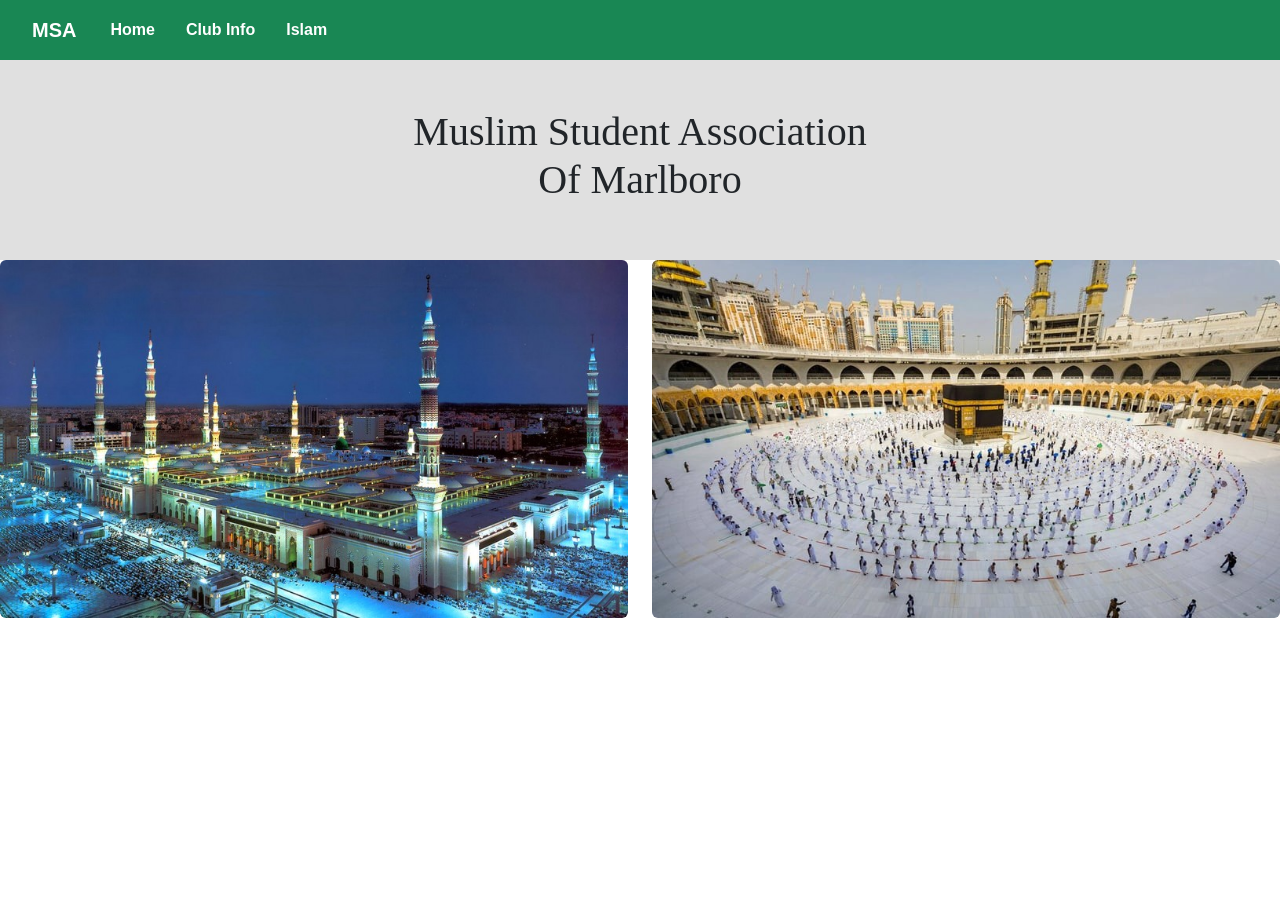
==== index.html @ 6b5e5f72 "first commit" ====
<!DOCTYPE html>
<html lang="en">
<head>
    <link rel="stylesheet" href="style.css">

    <meta charset="UTF-8">
    <meta name="viewport" content="width=device-width, initial-scale=1.0">
    <title>Muslim Student Association</title>
    <link href="https://cdn.jsdelivr.net/npm/bootstrap@5.3.0/dist/css/bootstrap.min.css" rel="stylesheet">
    <link rel="stylesheet" href="style.css">

</head>
<body>
    <header>
        <nav class="navbar navbar-expand-lg navbar-light bg-success">
            <div class="container-fluid">
                <a class="navbar-brand text-white" href="#">MSA</a>
                <button class="navbar-toggler" type="button" data-bs-toggle="collapse" data-bs-target="#navbarNav" aria-controls="navbarNav" aria-expanded="false" aria-label="Toggle navigation">
                    <span class="navbar-toggler-icon"></span>
                </button>
                <div class="collapse navbar-collapse" id="navbarNav">
                    <ul class="navbar-nav">
                        <li class="nav-item">
                            <a class="nav-link text-white" href="index.html">Home</a>
                        </li>
                        <li class="nav-item">
                            <a class="nav-link text-white" href="Club info.html">Club Info</a>
                        </li>
                        <li class="nav-item">
                            <a class="nav-link text-white" href="Islam.html">Islam</a>
                        </li>
                    </ul>
                </div>
            </div>
        </nav>
    </header>

    <main>
        <section class="hero text-center py-5">
            <h1>Muslim Student Association<br>Of Marlboro</h1>
        </section>

        <section class="images d-flex justify-content-center gap-4">
            <div class="image-container">
                <img src="Masjid-nabawi.jpg" alt="Masjid Nabawi" class="img-fluid rounded">
            </div>
            <div class="image-container">
                <img src="Makkah...jpg" alt="Kaaba in Makkah" class="img-fluid rounded">
            </div>
        </section>
    </main>

    <script src="https://cdn.jsdelivr.net/npm/bootstrap@5.3.0/dist/js/bootstrap.bundle.min.js"></script>
</body>
</html>
---- style.css ----
body {
    margin: 0;
    font-family: Arial, sans-serif;
    box-sizing: border-box;
}

ul {
    list-style-type: none;
    padding: 0;
    margin: 0;
}

a {
    text-decoration: none;
    color: inherit;
}


.navbar {
    background-color: #008000;
    display: flex;
    justify-content: center;
    padding: 10px;
}

.navbar ul {
    display: flex;
    gap: 15px;
}

.navbar a {
    padding: 5px 10px;
    border-radius: 5px;
    font-weight: bold;
}

.navbar a:hover {
    background-color: #ccc;
}
body {
    font-family: sans-serif;
}

.navbar {
    background-color: #008000;
}

.navbar a {
    color: white !important;
}

.hero {
    background-color: #e0e0e0;
    padding: 20px;
    text-align: center;
}

.content {
    text-align: center;
    padding: 20px;
}

.footer {
    margin-top: 20px;
    text-align: left;
    padding: 20px;
}
p {
    text-align: center;
    font-family: sans-serif;

}
h1 {
    text-align: center;
    font-family: 'Times New Roman', Times, serif ;
}
.hero {
    font-family: sans-serif; 
}
h3 {
    font-family: sans-serif; 
}
h4 {
    text-align: center;
}
a {
    text-align: center;
}
---- style.css ----
body {
    margin: 0;
    font-family: Arial, sans-serif;
    box-sizing: border-box;
}

ul {
    list-style-type: none;
    padding: 0;
    margin: 0;
}

a {
    text-decoration: none;
    color: inherit;
}


.navbar {
    background-color: #008000;
    display: flex;
    justify-content: center;
    padding: 10px;
}

.navbar ul {
    display: flex;
    gap: 15px;
}

.navbar a {
    padding: 5px 10px;
    border-radius: 5px;
    font-weight: bold;
}

.navbar a:hover {
    background-color: #ccc;
}
body {
    font-family: sans-serif;
}

.navbar {
    background-color: #008000;
}

.navbar a {
    color: white !important;
}

.hero {
    background-color: #e0e0e0;
    padding: 20px;
    text-align: center;
}

.content {
    text-align: center;
    padding: 20px;
}

.footer {
    margin-top: 20px;
    text-align: left;
    padding: 20px;
}
p {
    text-align: center;
    font-family: sans-serif;

}
h1 {
    text-align: center;
    font-family: 'Times New Roman', Times, serif ;
}
.hero {
    font-family: sans-serif; 
}
h3 {
    font-family: sans-serif; 
}
h4 {
    text-align: center;
}
a {
    text-align: center;
}
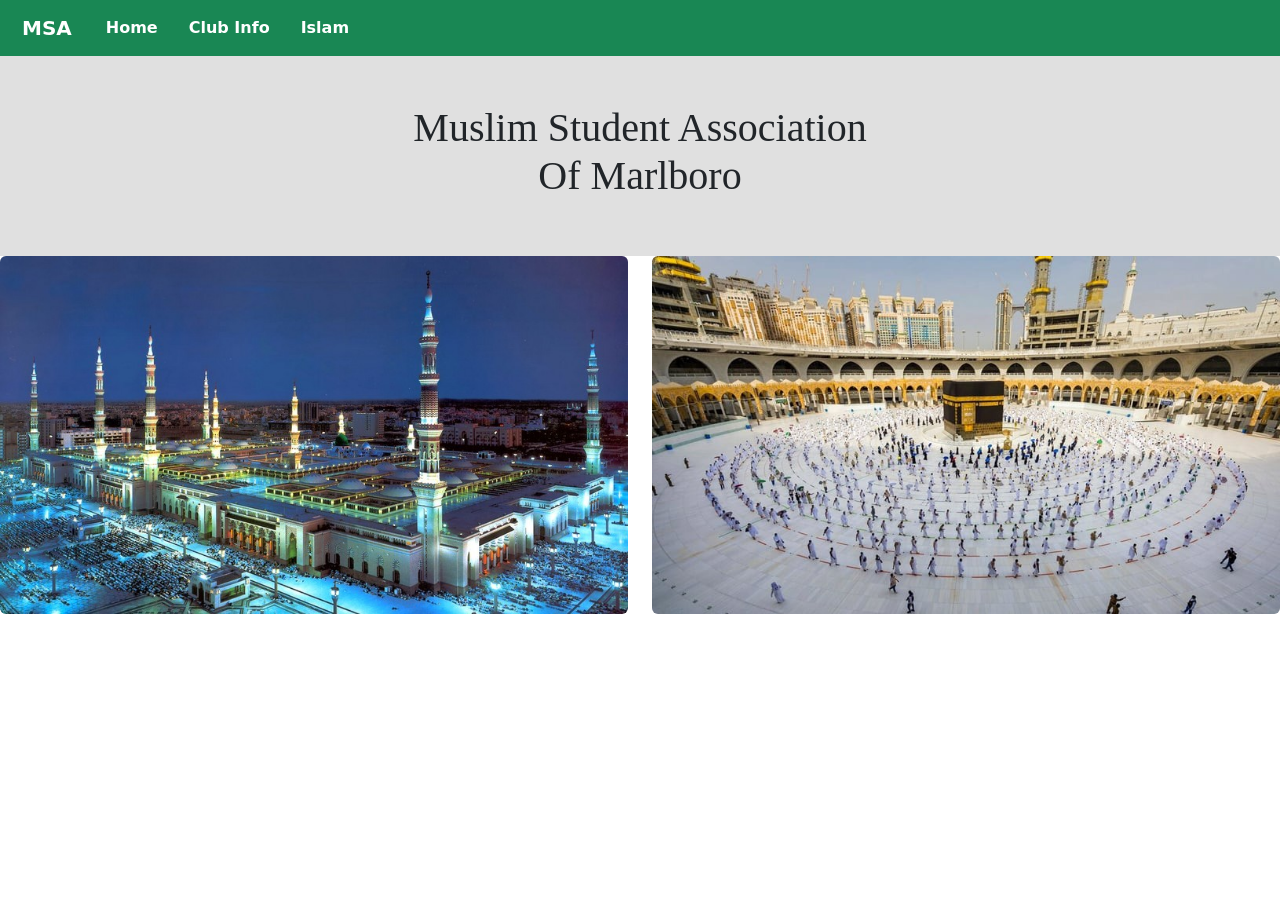
==== commit bebd206b: "final commit" ====
--- a/index.html
+++ b/index.html
@@ -1,16 +1,22 @@
 <!DOCTYPE html>
 <html lang="en">
 <head>
+    <!-- External CSS for styling -->
     <link rel="stylesheet" href="style.css">
 
+    <!-- Meta tags for proper encoding and responsiveness -->
     <meta charset="UTF-8">
     <meta name="viewport" content="width=device-width, initial-scale=1.0">
+
+    <!-- Page title -->
     <title>Muslim Student Association</title>
+
+    <!-- Bootstrap CSS for responsive design -->
     <link href="https://cdn.jsdelivr.net/npm/bootstrap@5.3.0/dist/css/bootstrap.min.css" rel="stylesheet">
-    <link rel="stylesheet" href="style.css">
-
 </head>
 <body>
+
+    <!-- Navbar Section -->
     <header>
         <nav class="navbar navbar-expand-lg navbar-light bg-success">
             <div class="container-fluid">
@@ -20,26 +26,23 @@
                 </button>
                 <div class="collapse navbar-collapse" id="navbarNav">
                     <ul class="navbar-nav">
-                        <li class="nav-item">
-                            <a class="nav-link text-white" href="index.html">Home</a>
-                        </li>
-                        <li class="nav-item">
-                            <a class="nav-link text-white" href="Club info.html">Club Info</a>
-                        </li>
-                        <li class="nav-item">
-                            <a class="nav-link text-white" href="Islam.html">Islam</a>
-                        </li>
+                        <li class="nav-item"><a class="nav-link text-white" href="index.html">Home</a></li>
+                        <li class="nav-item"><a class="nav-link text-white" href="Club info.html">Club Info</a></li>
+                        <li class="nav-item"><a class="nav-link text-white" href="Islam.html">Islam</a></li>
                     </ul>
                 </div>
             </div>
         </nav>
     </header>
 
+    <!-- Main Content Section -->
     <main>
+        <!-- Hero Section -->
         <section class="hero text-center py-5">
             <h1>Muslim Student Association<br>Of Marlboro</h1>
         </section>
 
+        <!-- Image Section -->
         <section class="images d-flex justify-content-center gap-4">
             <div class="image-container">
                 <img src="Masjid-nabawi.jpg" alt="Masjid Nabawi" class="img-fluid rounded">
@@ -50,6 +53,7 @@
         </section>
     </main>
 
+    <!-- Bootstrap JavaScript for interactive elements -->
     <script src="https://cdn.jsdelivr.net/npm/bootstrap@5.3.0/dist/js/bootstrap.bundle.min.js"></script>
 </body>
 </html>
